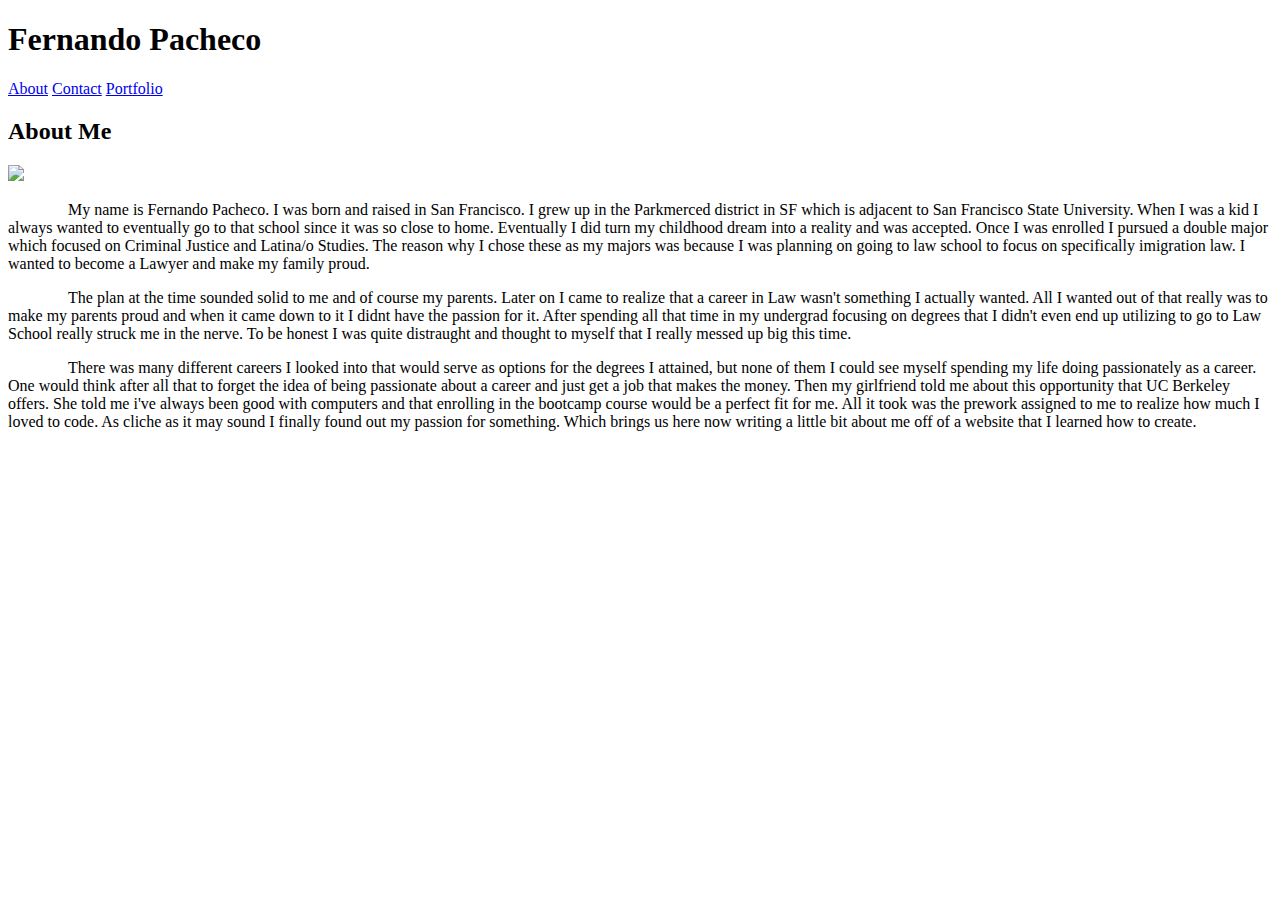
==== index.html @ 6dc5ec8a "Add files via upload" ====
<!DOCTYPE html>
<html>
<head>
		<meta charset="UTF-8">
		<meta name="viewport" content="width=device-width, initial-scale=1.0">
		<meta http-equiv="X-UA-Compatible" content="ie=edge">
	<title>Portfolio-About_Me</title>

	<link rel="stylesheet" type="text/css" href="https://meyerweb.com/eric/tools/css/reset/reset.css">
	<link rel="stylesheet" type="text/css" href="C:\Users\fpach\Desktop\Code\Responsive-Portfolio\assets\css\style.css">
</head>
<body>
		<div>
			<h1><strong>Fernando Pacheco</strong></h1>
				<div>	
			</div>
			<div class="topnav">
					<a class="active" href="C:\Users\fpach\Desktop\Code\Responsive-Portfolio\index.html">About</a>
					<a href="C:\Users\fpach\Desktop\Code\Responsive-Portfolio\contact.html">Contact</a>
					<a href="C:\Users\fpach\Desktop\Code\Responsive-Portfolio\portfolio.html">Portfolio</a>
					
				  </div>
				<div id="container">
					<div class="col">
						<div>
							</div>

						<h2><STRONG>About Me</STRONG></h2>

						<div>	
							</div>
				
						<img class="bio" src="C:\Users\fpach\Desktop\Code\Responsive-Portfolio\assets\images\IMG_6903.JPG">
					
							<p style="text-indent: 60px">
								My name is Fernando Pacheco. I was born and raised in San Francisco. I grew up in the Parkmerced district in SF which is adjacent to San Francisco State University. When I was a kid I always wanted to eventually go to that school since it was so close to home. Eventually I did turn my childhood dream into a reality and was accepted.
								Once I was enrolled I pursued a double major which focused on Criminal Justice and Latina/o Studies. The reason why I chose these as my majors was because I was planning on going to law school to focus on specifically imigration law. I wanted to become a Lawyer and make my family proud.
							</p><p>

							</p><p style="text-indent: 60px">
								The plan at the time sounded solid to me and of course my parents. Later on I came to realize that a career in Law wasn't something I actually wanted. All I wanted out of that really was to make my parents proud and when it came down to it I didnt have the passion for it.
								After spending all that time in my undergrad focusing on degrees that I didn't even end up utilizing to go to Law School really struck me in the nerve. To be honest I was quite distraught and thought to myself that I really messed up big this time.
							</p><p>

							</p><p style="text-indent: 60px">
								There was many different careers I looked into that would serve as options for the degrees I attained, but none of them I could see myself spending my life doing passionately as a career. One would think after all that to forget the idea of being passionate about a career and just get a job that makes the money.
								Then my girlfriend told me about this opportunity that UC Berkeley offers. She told me i've always been good with computers and that enrolling in the bootcamp course would be a perfect fit for me. All it took was the prework assigned to me to realize how much I loved to code. As cliche as it may sound I finally found out my passion for something. Which brings us here now writing a little bit about me off of a website that I learned how to create.</p>
							</p>

					</div>
				</div>	
			</div>		



		</div>

</body>
</html>
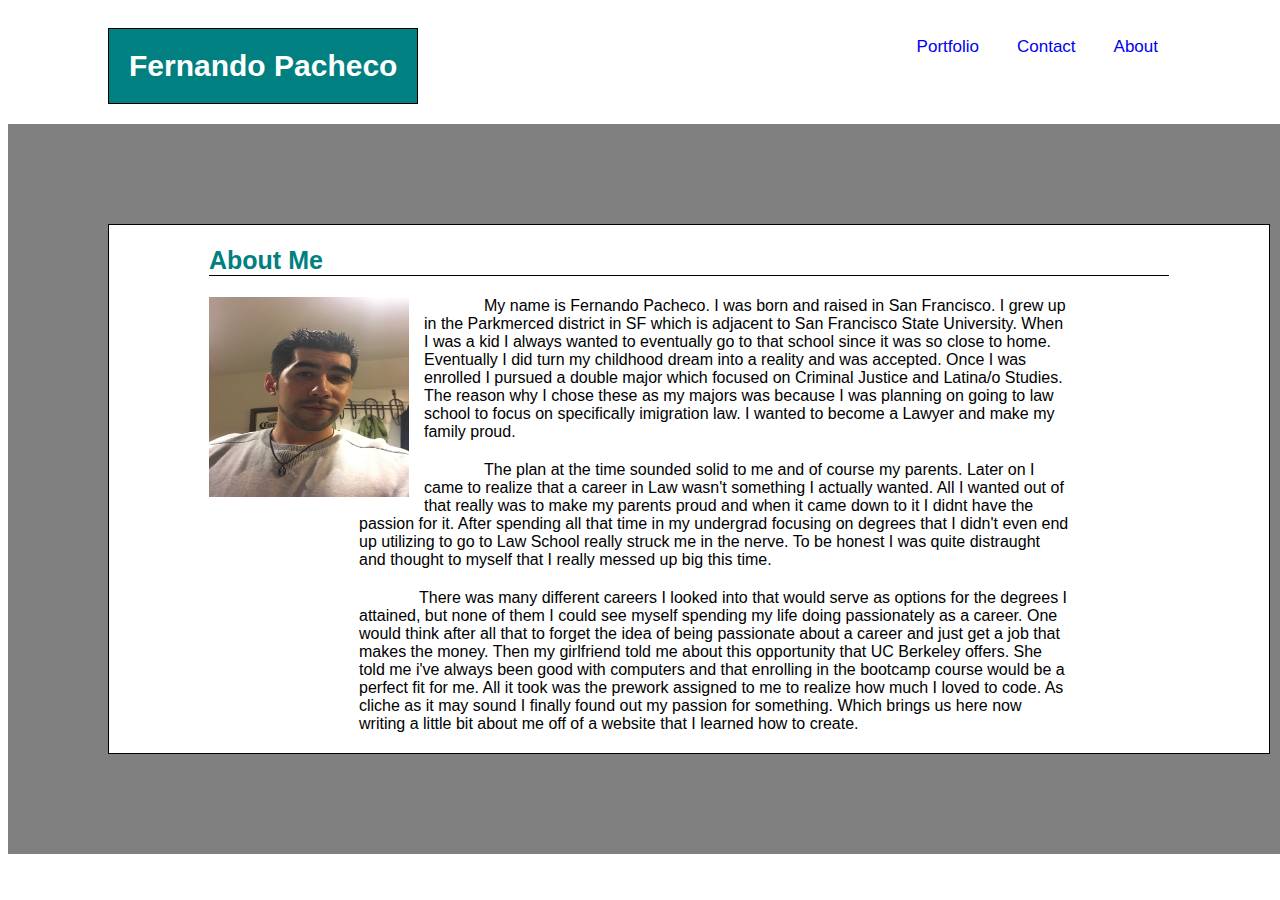
==== commit 066f3c29: "fixed css link" ====
--- a/index.html
+++ b/index.html
@@ -7,7 +7,7 @@
 	<title>Portfolio-About_Me</title>
 
 	<link rel="stylesheet" type="text/css" href="https://meyerweb.com/eric/tools/css/reset/reset.css">
-	<link rel="stylesheet" type="text/css" href="C:\Users\fpach\Desktop\Code\Responsive-Portfolio\assets\css\style.css">
+	<link rel="stylesheet" type="text/css" href="./assets/css/style.css">
 </head>
 <body>
 		<div>
@@ -15,9 +15,9 @@
 				<div>	
 			</div>
 			<div class="topnav">
-					<a class="active" href="C:\Users\fpach\Desktop\Code\Responsive-Portfolio\index.html">About</a>
-					<a href="C:\Users\fpach\Desktop\Code\Responsive-Portfolio\contact.html">Contact</a>
-					<a href="C:\Users\fpach\Desktop\Code\Responsive-Portfolio\portfolio.html">Portfolio</a>
+					<a class="active" href="./index.html">About</a>
+					<a href="./contact.html">Contact</a>
+					<a href="./portfolio.html">Portfolio</a>
 					
 				  </div>
 				<div id="container">
@@ -30,7 +30,7 @@
 						<div>	
 							</div>
 				
-						<img class="bio" src="C:\Users\fpach\Desktop\Code\Responsive-Portfolio\assets\images\IMG_6903.JPG">
+						<img class="bio" src="./assets/images/IMG_6903.JPG">
 					
 							<p style="text-indent: 60px">
 								My name is Fernando Pacheco. I was born and raised in San Francisco. I grew up in the Parkmerced district in SF which is adjacent to San Francisco State University. When I was a kid I always wanted to eventually go to that school since it was so close to home. Eventually I did turn my childhood dream into a reality and was accepted.
--- a/assets/css/style.css
+++ b/assets/css/style.css
@@ -0,0 +1,165 @@
+#container{
+    float: left;
+    width: 960px wide;
+    border: 100px  solid gray;
+    
+    
+}
+
+p{
+    text-indent: 50px;
+    margin-left: 250px;
+    margin-right: 200px;
+    margin-bottom: 20px;
+    margin-top: 20px;
+}
+
+h1{
+    float: left;
+    padding: 20px;
+    border: 1px solid black;
+    background-color: teal;
+    color: white;
+    margin-left: 100px;
+    font-size: 30px;
+    
+}
+h2{
+    float: left;
+    border-bottom: 1px solid black;
+    width: 960px;
+    font-size: 25px;
+    margin-left: 100px;
+    margin-right: 100px;
+    color: teal;
+    font-weight: bolder;
+}
+img{
+    width: 200px;
+    height: 200px;
+   
+    margin-left: 100px;
+    border-right: 100px;
+}
+
+.col{
+    padding: 50px solid gray;
+    border: 1px solid black;
+
+}
+.topnav a {
+    float: right;
+    color: solid blue;
+    text-align: center;
+    padding: 14px;
+    text-decoration: none;
+    font-size: 17px;
+    margin-right: 10px;
+    margin-top: 15px;
+  }
+.topnav a.active {
+    margin-right: 100px;
+    
+  }
+#contactbox{
+    float: left;
+    width: 450px wide;
+    border: 100px  solid gray;
+    
+  }
+body {font-family: Arial, Helvetica, sans-serif;}
+
+input[type=text], select, textarea {
+    width: 100%;
+    padding: 12px;
+    border: 1px solid gray;
+    border-radius: 4px;
+    box-sizing: border-box;
+    margin-top: 6px;
+    margin-bottom: 16px;
+    resize: vertical;
+}
+
+input[type=submit] {
+    background-color:lightgreen;
+    color: white;
+    padding: 10px 18px;
+    border: none;
+    border-radius: 4px;
+    cursor: pointer;
+}
+
+input[type=submit]:hover {
+    background-color: teal;
+}
+
+.contact {
+    border-radius: 5px;
+    background-color:solid white;
+    padding: 100px;
+    border:1px solid black;
+    margin-left: 200px;
+    margin-right: 200px;
+    width: 50%;
+    box-align: center;
+}
+h3{
+    float: left;
+    border-bottom: 1px solid black;
+    width: 600px;
+    font-size: 25px;
+    color: teal;
+    font-weight: bolder;
+    margin-right: 25px;
+}
+.row {
+    margin: 8px -16px;
+}
+
+.row,
+.row > .column {
+    padding: 8px;
+}
+
+.column {
+    float: left;
+    width: 25%;
+}
+
+.row:after {
+    content: "";
+    display: table;
+    clear: both;
+}
+
+.content {
+    background-color: white;
+    padding: 10px;
+}
+img.bio{
+    transform: rotate(90deg);
+    float: left;
+    margin-right: 15px;
+    margin-bottom: 15px;
+}
+label{
+    margin-top: 25px;
+    float: left;
+}
+
+@media screen and (max-width: 980px) {
+    body {
+    background-color: red;
+    }
+@media screen and (max-width: 768px) {
+    body {
+    background-color:purple;
+    }
+@media screen and (max-width: 640px) {
+    body {
+    background-color: green;
+    }
+    h1{
+        position: static; 
+    }
+}